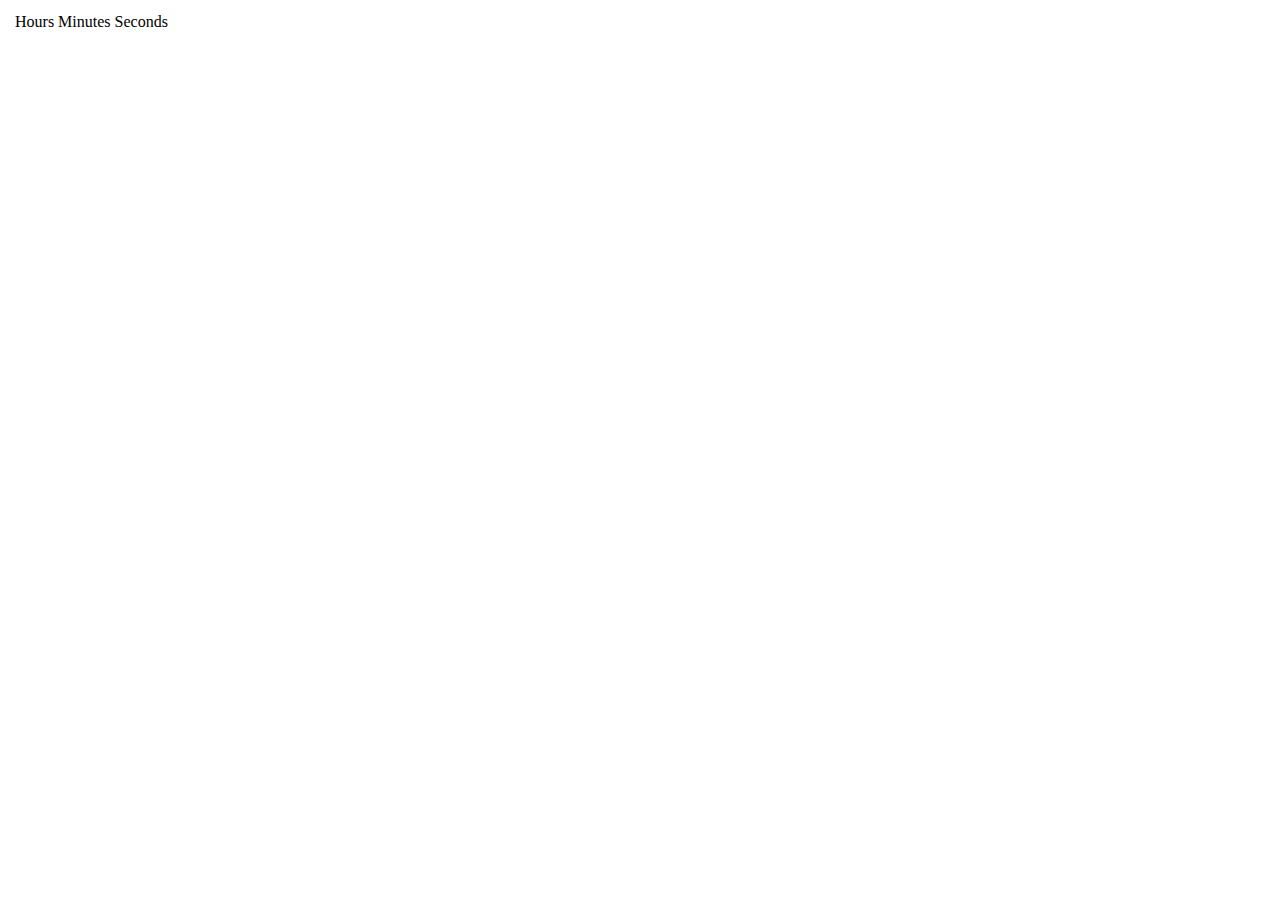
==== Day-2/Clock/index.html @ 85a1895e "Finish html file" ====
<!DOCTYPE html>
<html lang="en">
<head>
    <meta charset="UTF-8">
    <meta name="viewport" content="width=device-width,initial-scale=1.0">
    <title>Clock</title>
    <!--link to custom css-->
    <link href="./style.css">
</head>
<body>
    <div>
        <!-- digital watch -->
        <table>
            <tr>
                <td rowspan="2"></td>
                <div class="digital-meridian"></div>
            </tr>
            <td>Hours</td>
            <td>Minutes</td>
            <td>Seconds</td>
            <tr>
                <td><div class="digital-hour-hand"></div></td>
                <td><div class="digital-min-hand"></div></td>
                <td><div class="digital-second-hand"></div></td>
            </tr>
        </table>
        <!-- digital clock -->
        <div>
            <div></div>
            <div></div>
            <div></div>
            <div></div>
            <div></div>
        </div>
    </div>
    <!-- link to custom js -->
    <script src="./app.js"></script>
</body>
</html>
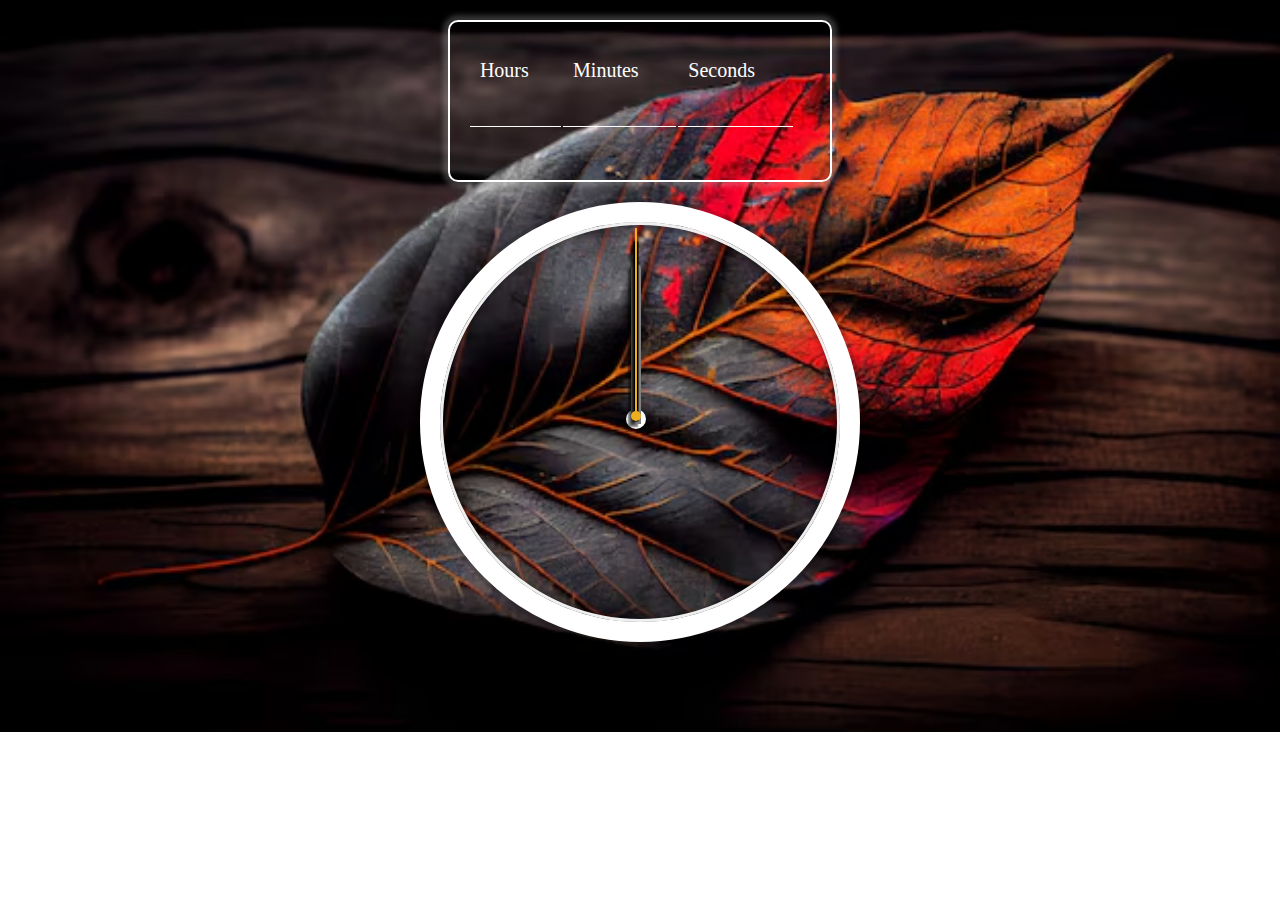
==== commit 6dd8e15e: "Finish digital clock project" ====
--- a/Day-2/Clock/index.html
+++ b/Day-2/Clock/index.html
@@ -5,32 +5,33 @@
     <meta name="viewport" content="width=device-width,initial-scale=1.0">
     <title>Clock</title>
     <!--link to custom css-->
-    <link href="./style.css">
+    <link rel="stylesheet" href="./style.css">
 </head>
 <body>
-    <div>
+    <div class="digital-clock">
         <!-- digital watch -->
         <table>
             <tr>
-                <td rowspan="2"></td>
-                <div class="digital-meridian"></div>
+                <td rowspan="2">
+                    <div class="digital-meridian"></div>
+                </td>
+                <td>Hours</td>
+                <td>Minutes</td>
+                <td>Seconds</td>
             </tr>
-            <td>Hours</td>
-            <td>Minutes</td>
-            <td>Seconds</td>
             <tr>
                 <td><div class="digital-hour-hand"></div></td>
                 <td><div class="digital-min-hand"></div></td>
                 <td><div class="digital-second-hand"></div></td>
             </tr>
         </table>
-        <!-- digital clock -->
-        <div>
-            <div></div>
-            <div></div>
-            <div></div>
-            <div></div>
-            <div></div>
+    </div>
+        <!-- digital clock -->    
+    <div class="clock">
+        <div class="clock-face">
+            <div class="hand hour-hand"></div>
+            <div class="hand minute-hand"></div>
+            <div class="hand second-hand"></div>
         </div>
     </div>
     <!-- link to custom js -->
--- a/Day-2/Clock/style.css
+++ b/Day-2/Clock/style.css
@@ -0,0 +1,103 @@
+@import url('https://fonts.googleapis.com/css2?family=Poppins:wght@300;400;500;600&display=swap');
+html {
+    margin: 0;
+    padding: 0;
+    box-sizing: border-box;
+}
+body {
+    background-image: url("./images/autumn-leaf-falling-revealing-intricate-leaf-vein-generated-by-ai_188544-9869.avif");
+    background-repeat: no-repeat;
+    background-size: cover;
+    background-position: top;
+}
+table {
+    color: #fff;
+    border: 2px solid #fff;
+    margin: 20px  auto;
+    width: 30vw;
+    height: 18vh;
+    border-radius: 10px;
+    box-shadow: 0px 0px 5px 5px rgba(255, 255, 255, 0.2);
+    font-size: 20px;
+    padding-right: 35px;
+}
+.clock {
+    width: 25rem;
+    position: relative;
+    height: 25rem;
+    color: #fff;
+    border: 20px solid #fff;
+    border-radius: 100%;
+    margin: 20px auto;
+    box-shadow: 0 0 0 4px rgba(0, 0, 0, 0.1),inset 0 0 0 3px #efefef,inset 0 0 10px black,0 0 10px rgba(0, 0, 0, 0.2);
+}
+.clock-face {
+    width: 100%;
+    height: 100%;
+    position: relative;
+    transform: translateY(-3px);
+}
+.clock-face::before {
+    background-color: #fff;
+    border-radius: 100%;
+    content: '';
+    height: 20px;
+    position: absolute;
+    width: 20px;
+    left: 46.5%;
+    top: 47.5%;
+}
+.hand {
+    background-color: black;
+    position: absolute;
+    box-shadow: 3px 3px 2px rgba(0, 0, 0, 0.5);
+    right: 51%;
+    top: 50%;
+    height: 2px;
+    width: 45%;
+    transform: rotate(90deg);
+    transform-origin: 100%;
+    transition-timing-function: cubic-bezier(0.1, 2.7, 0.58, 1);
+    transition: all 0.05s;
+}
+.hour-hand {
+    border-bottom-left-radius : 0.5rem;
+    border-top-left-radius : 0.5rem;
+    height: 10px;
+    width: 40%;
+    background-color: gray;
+}
+.minute-hand {
+    height: 5px;
+}
+.second-hand {
+    height: 2px;
+    background-color: #eeaf1e;
+    width: 48%;   
+}
+.second-hand::before {
+    position: absolute;
+    background-color: #eeaf1e;
+    border-radius: 50%;
+    content: '';
+    height: 10px;
+    left: 95.5%;
+    top: -4px;
+    width: 10px;
+}
+.digital-clock table tr:nth-child(1) td:not(:first-child) {
+    border-bottom: 1px solid #fff;
+    padding: 0 10px 10px 10px;
+}
+.digital-clock table tr:nth-child(2) td {
+    padding-top: 15px;
+}
+.digital-meridian {
+    margin-top: 50px;
+    padding-right: 10px;
+    color: #fff;
+    text-align: center;
+}
+table tr:nth-child(2) {
+    text-align: center;
+}